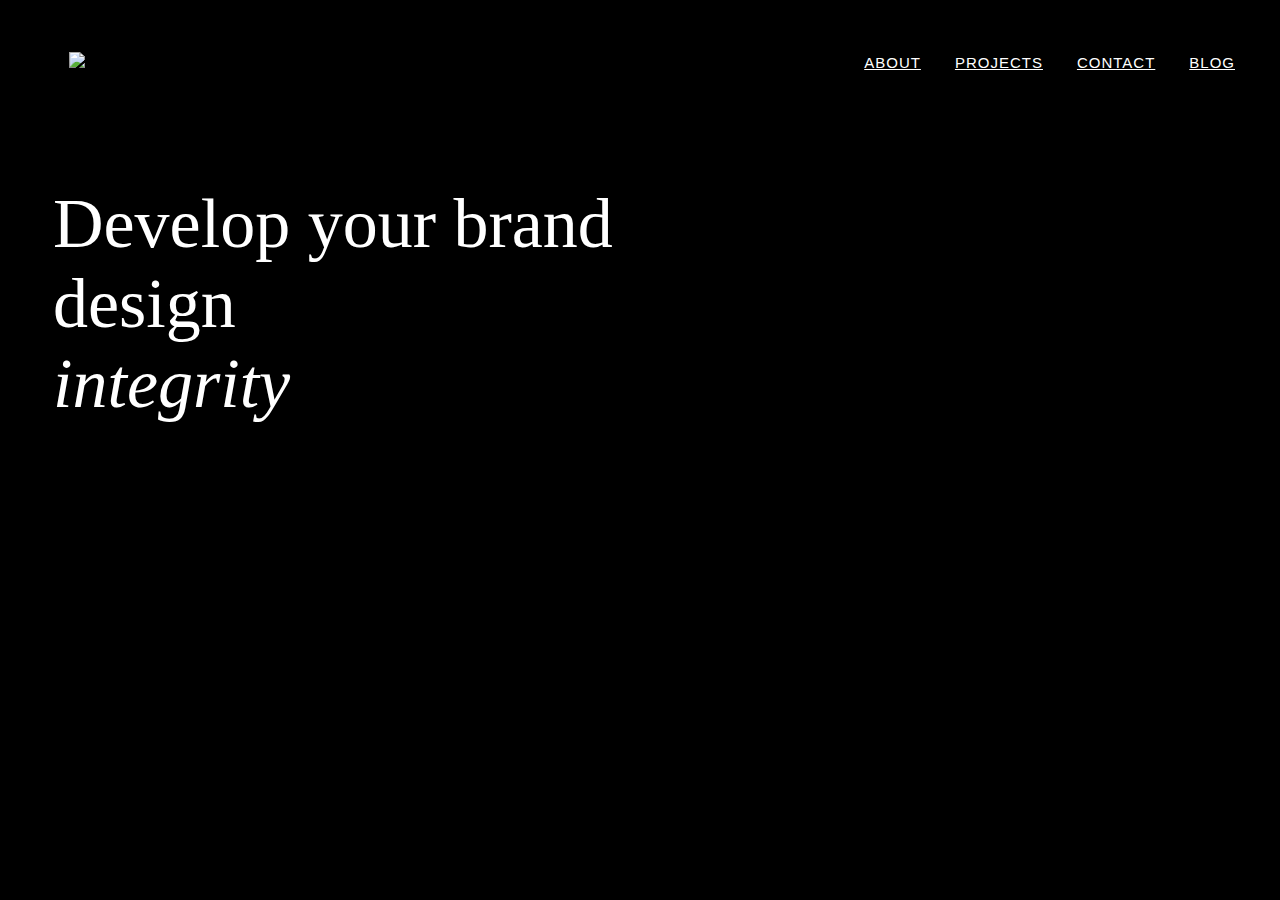
==== index.html @ cdae739d "Add files via upload" ====
<!DOCTYPE html>
<html lang="en">
<head>
	<meta charset="UTF-8">
	<title>Home</title>
	<link rel="stylesheet" href="style.css">
    <link rel="icon" href="logos/nanotechnology.png" type="image/x-icon">
</head>
<body>
    <div class="top-window">
        <img src="logos/nanotechnology.png" style="display: flexbox;" class="icon">
        <div class="links">
            <a href="pages/About">ABOUT</a>
            <a href="pages/Projects">PROJECTS</a>
            <a href="pages/Contact">CONTACT</a>
            <a href="pages/Blog">BLOG</a>
        </div>
        <div class="btns">
            <button style="display: inline-block;" class="mine-btn">⛏</button>
            <button style="display: inline-block;" class="cnubtn" id="cnbtn">CONTACT US</button>
        </div>
    </div>
    <div class="text-cnt">
        <p class="my-txt">Develop your brand design <p class="spe">integrity</p></p>
    </div>

    <script type="text/javascript" src="index.js"></script>
</body>
</html>
---- style.css ----
body {
    background-color: black;
    display: flexbox;
}

html{display: flex; background-color: black;}

@font-face {
    font-family: myFirstFont;
    src: url(Fonts/KOMIKAGL.ttf);
}

a{
    letter-spacing: 1px;
    color: white;
    font-size: 15px;
    border: none;
    font-family: Arial, Helvetica, sans-serif;
    font-style: normal;
    padding: 5px 5px;
    margin-bottom: 5px;
    margin-top: 0;
    margin-left: 20px;
    margin-right: 0;
    transition: .3s;
    cursor: pointer;
}

a:hover {
    color: blue;
}

a:active {
    color: rgb(0, 132, 255);
}

div { background-color: black; display: inline-block;}

.links {
    margin-right: 0px;
    margin-top: 0px;
    margin-left: 0px;
    margin-bottom: 0px;
}

.btns {
    margin-right: 0px;
    margin-top: 0px;
    margin-left: 0px;
    margin-bottom: 0px;
    padding: 15px 15px;
    width: 600px;
}

.top-window {
    margin: 0;
    width: 1850px;
    text-decoration: none;
    padding: 16px 16px;
    text-align: right;
    overflow: hidden;
    background-color: black;
    float: left;
    justify-content: center;
    align-items: center;
    position: static;
}

.icon {
    margin-left: 0px;
    margin-top: 0px;
    margin-right: 0px;
    margin-bottom: 0;
    width: 50px;
    position: relative;
    left: -750px;
}

.mine-btn {
    background-color: black;
    border-radius: 100px;
    border-color: white;
    border: solid;
    border-width: 1px;
    padding: 15px 17px;
    margin-right: 5px;
    color: white;
    /* margin-left: 1000px; */
    transition: .3s
}

.mine-btn:hover {
    background-color: white;
    color: #000;
    cursor: pointer;
}

.mine-btn:active {
    opacity: 0.75;
}

.cnubtn {
    margin-right: 0px;
    margin-left: 20px;
    border-radius: 50px;
    padding: 16px 30px;
    background-color: black;
    color: white;
    border-color: white;
    border: solid;
    border-width: 1px;
    left: 0px;
    transition: .3s;
}

.cnubtn:hover {
    background-color: white;
    color: #000;
    cursor: pointer;
}

.cnubtn:active {
    opacity: 0.75;
}

.text-cnt {
    margin-top: 50px;
    margin-left: 30px;
    margin-right: 0px;
    margin-bottom: 0px;
    color: white;
    width: 650px;
    height: 200px;
    padding: 15px 15px;
    font-size: 70px;
    font-family: myFirstFont;
}

.my-txt {
    margin-top: 0px;
    margin-left: 0px;
    margin-right: 0px;
    margin-bottom: 0px;
}

.spe{
    font-style: italic;
    margin-top: 0px;
    margin-left: 0px;
    margin-right: 0px;
    margin-bottom: 0px;
}
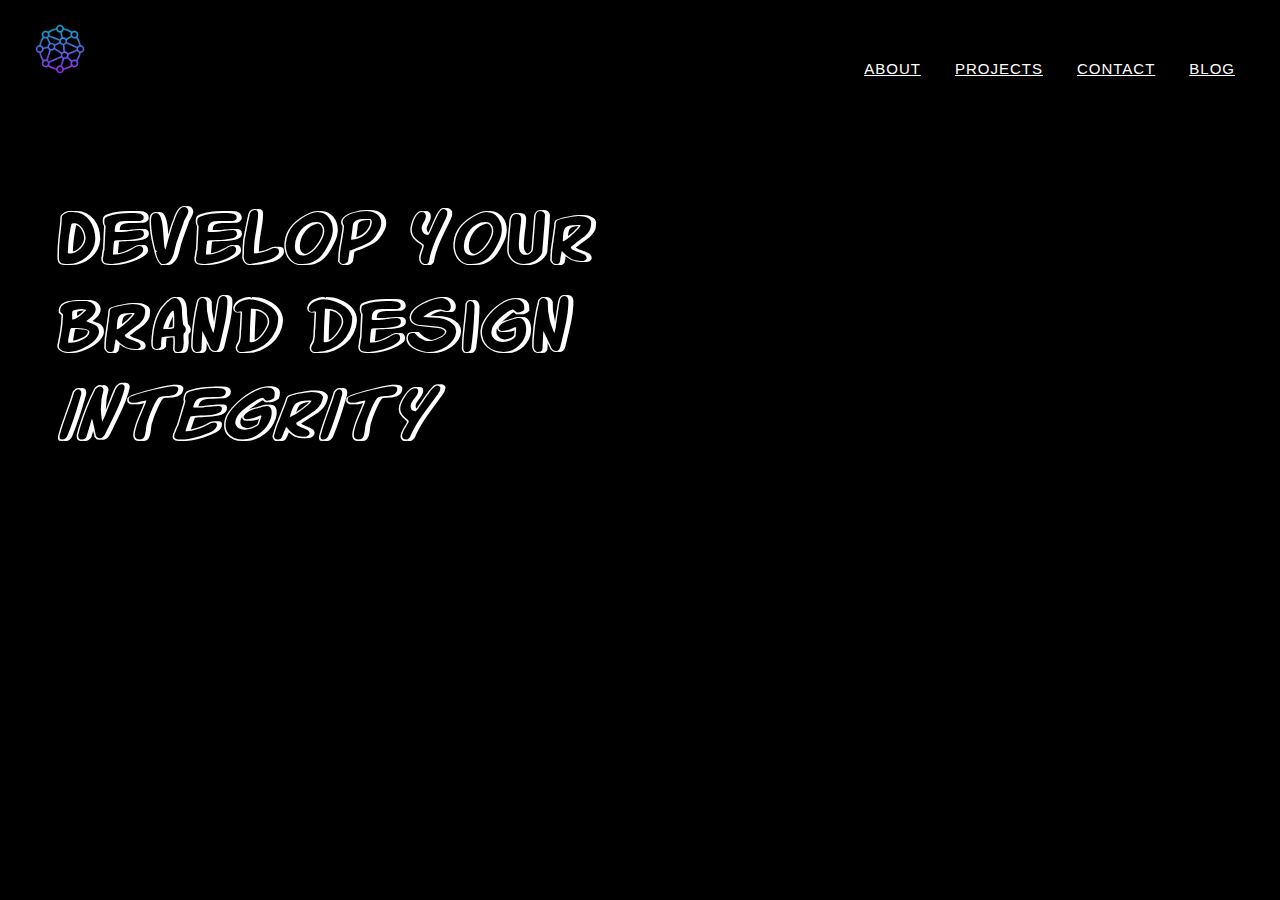
==== commit 36f4f716: "Update index.html" ====
--- a/index.html
+++ b/index.html
@@ -4,6 +4,7 @@
 	<meta charset="UTF-8">
 	<title>Home</title>
 	<link rel="stylesheet" href="style.css">
+	<meta name="viewport" content="width=device-width, initial-scale=1">
     <link rel="icon" href="logos/nanotechnology.png" type="image/x-icon">
 </head>
 <body>
@@ -26,4 +27,4 @@
 
     <script type="text/javascript" src="index.js"></script>
 </body>
-</html>+</html>
